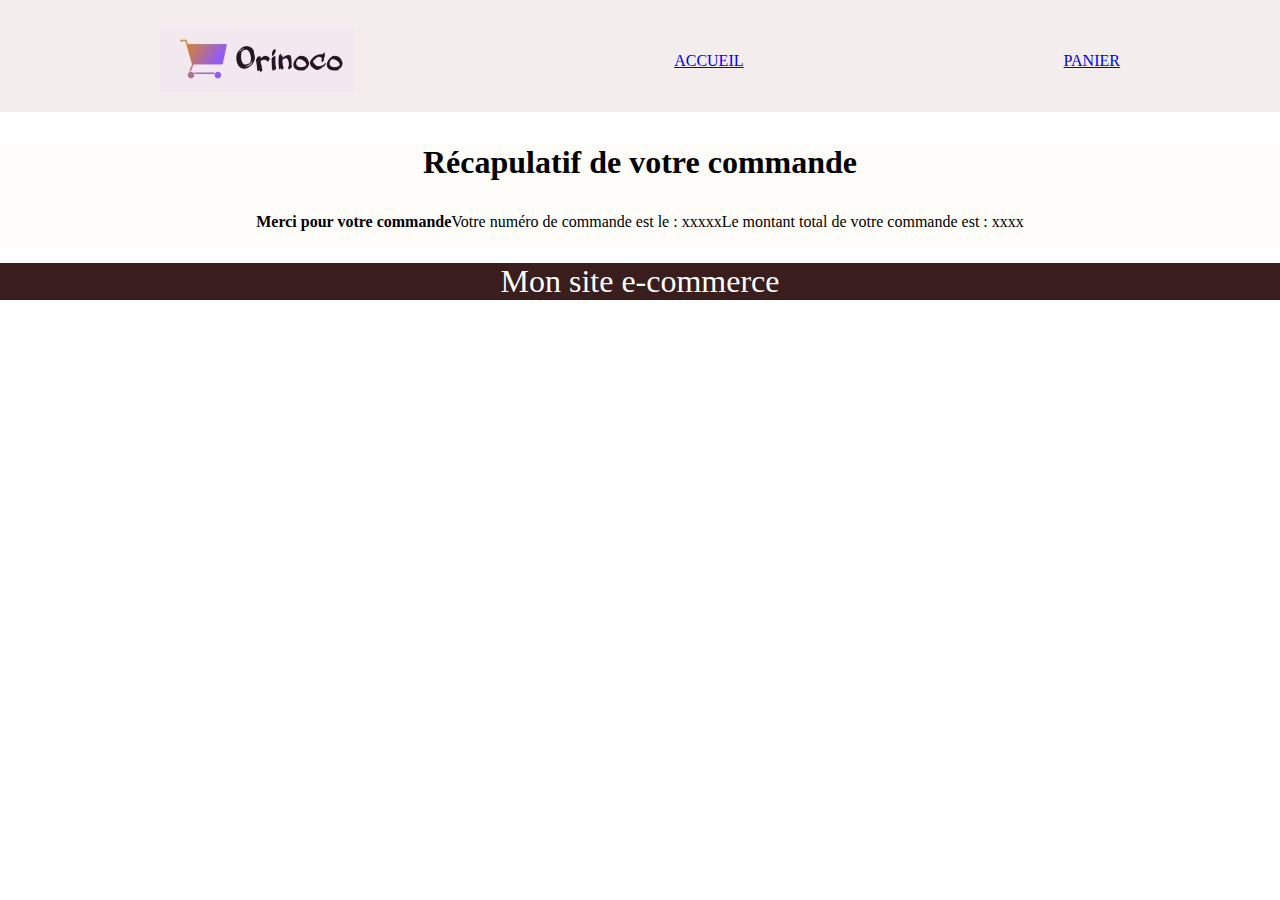
==== frontend/confcommande.html @ 5828a58d "travail aujourd'hui" ====
<html lang="fr-fr">

<head>
    <meta charset="utf-8">
    <meta name="viewport" content="width=device-width, initial-scale=1.0, viewport-fit=cover">
    <meta name="robots" content="index, follow" />
    <meta name="googlebot" content="index,follow" />
    <meta name="twitter:card" content="summary" />
    <title>panier</title>
    <link rel="stylesheet" type="text/css" href="commande.css">
</head>

<body>
    <header>
        <nav class="nav-link">
            <div class="contener-img">
                <img src="logo.jpg" alt="logo du site avec un pagnier">
            </div>
            <a href="index.html" class="pagnier">
                ACCUEIL
            </a>
            <a href="panier.html" class="pagnier">
                PANIER
            </a>

        </nav>
    </header>
    <main id="main">
        <h1 class="titre">Récapulatif de votre commande</h1>

        <div class="sectionproduits" id="sectionproduit">
            <p class="remerciement"><strong>Merci pour votre commande</strong></p>
            <p class="numero-commande">Votre numéro de commande est le : <span class="numero">xxxxx</span></p>
            <p class="prixtotal"> Le montant total de votre commande est : <span class="prix">xxxx</span></p>
        </div>


    </main>
    <footer class="foot">
        <div class="copiright">
            <i class="far fa-copyright"></i> Mon site e-commerce
        </div>
    </footer>
    <script src="commande.js"></script>
</body>
---- frontend/commande.css ----
body {
    margin: 0;
    padding: 0;
}

header {
    background-color: rgb(243, 237, 237);
    height: 7rem;
}

.nav-link {
    display: flex;
    justify-content: space-around;
    align-items: center;
}

.nav-link .contener-img {
    margin-top: 1.7rem;
}

.nav-link .pagnier {
    margin-top: 1.9rem;
}

.nav-link .pagnier i {
    font-size: 2rem;
}

#main {
    background-color: rgb(255, 253, 250);
}

.titre {
    display: flex;
    justify-content: center;
    font-weight: bold;
    max-width: 500px;
    margin: auto;
    margin-top: 2rem;
}

.foot {
    display: flex;
    justify-content: center;
    background-color: rgb(58, 29, 29);
}

.foot .copiright {
    color: white;
    font-size: 2rem;
}

.sectionproduits {
    max-width: 960px;
    margin: auto;
    display: flex;
    justify-content: center;
    align-items: center;
    flex-wrap: wrap;
    margin-top: 1rem;
    margin-bottom: 1rem;
}
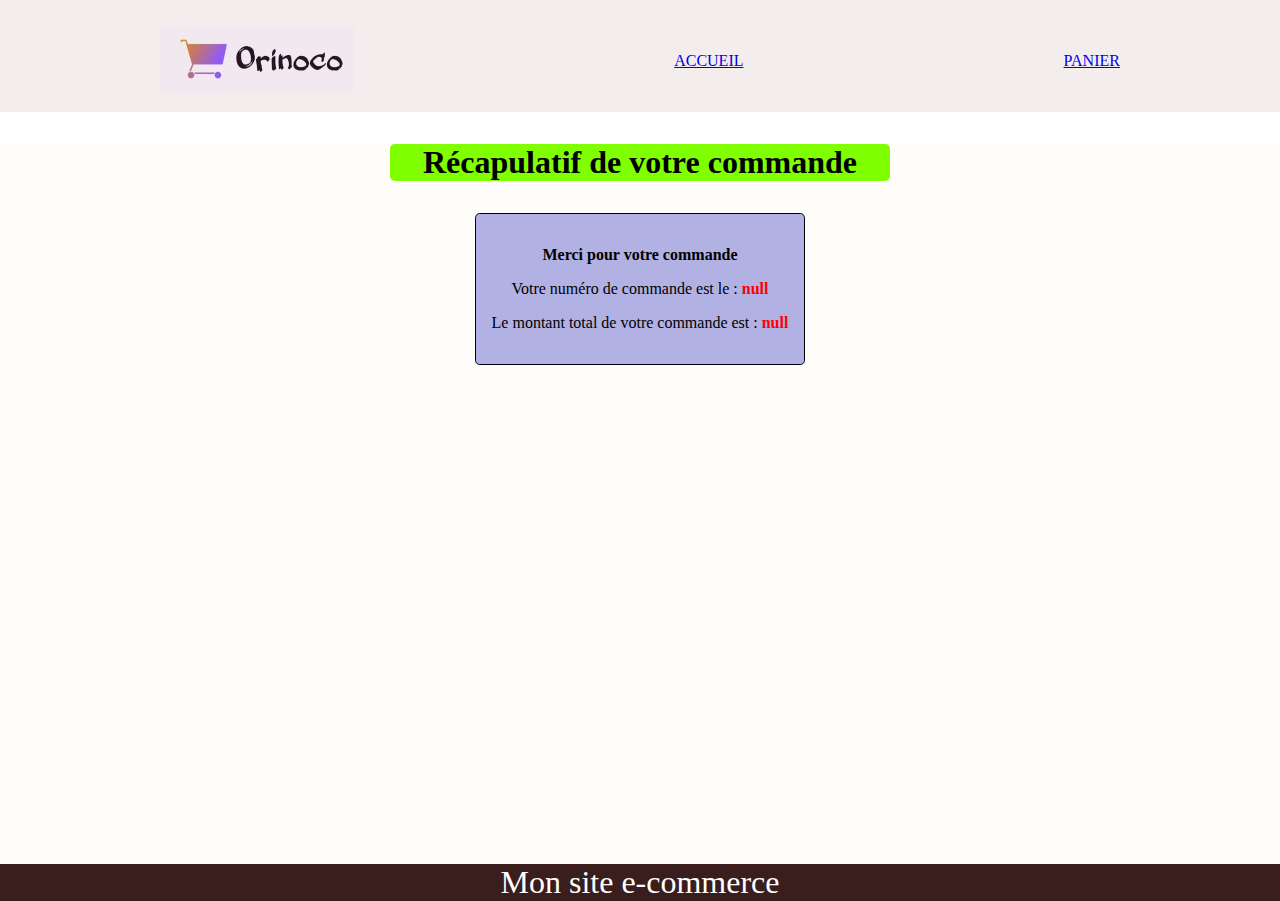
==== commit 65e7164a: "Fin projet6" ====
--- a/frontend/confcommande.html
+++ b/frontend/confcommande.html
@@ -29,9 +29,11 @@
         <h1 class="titre">Récapulatif de votre commande</h1>
 
         <div class="sectionproduits" id="sectionproduit">
-            <p class="remerciement"><strong>Merci pour votre commande</strong></p>
-            <p class="numero-commande">Votre numéro de commande est le : <span class="numero">xxxxx</span></p>
-            <p class="prixtotal"> Le montant total de votre commande est : <span class="prix">xxxx</span></p>
+            <div class="print-valid-commande">
+                <p class="remerciement"><strong>Merci pour votre commande</strong></p>
+                <p class="numero-commande">Votre numéro de commande est le : <span class="numero">xxxxx</span></p>
+                <p class="prixtotal"> Le montant total de votre commande est : <span class="prix">xxxx</span></p>
+            </div>
         </div>
 
 
--- a/frontend/commande.css
+++ b/frontend/commande.css
@@ -28,6 +28,7 @@
 
 #main {
     background-color: rgb(255, 253, 250);
+    height: 80vh;
 }
 
 .titre {
@@ -37,6 +38,8 @@
     max-width: 500px;
     margin: auto;
     margin-top: 2rem;
+    background-color: chartreuse;
+    border-radius: 0.3rem;
 }
 
 .foot {
@@ -59,4 +62,23 @@
     flex-wrap: wrap;
     margin-top: 1rem;
     margin-bottom: 1rem;
+}
+
+.sectionproduits .print-valid-commande {
+    border: 1px solid black;
+    text-align: center;
+    padding: 1rem;
+    margin-top: 1rem;
+    background-color: #b1b1e4;
+    border-radius: 0.3rem;
+}
+
+.sectionproduits .print-valid-commande .numero {
+    color: red;
+    font-weight: bold;
+}
+
+.sectionproduits .print-valid-commande .prix {
+    color: red;
+    font-weight: bold;
 }